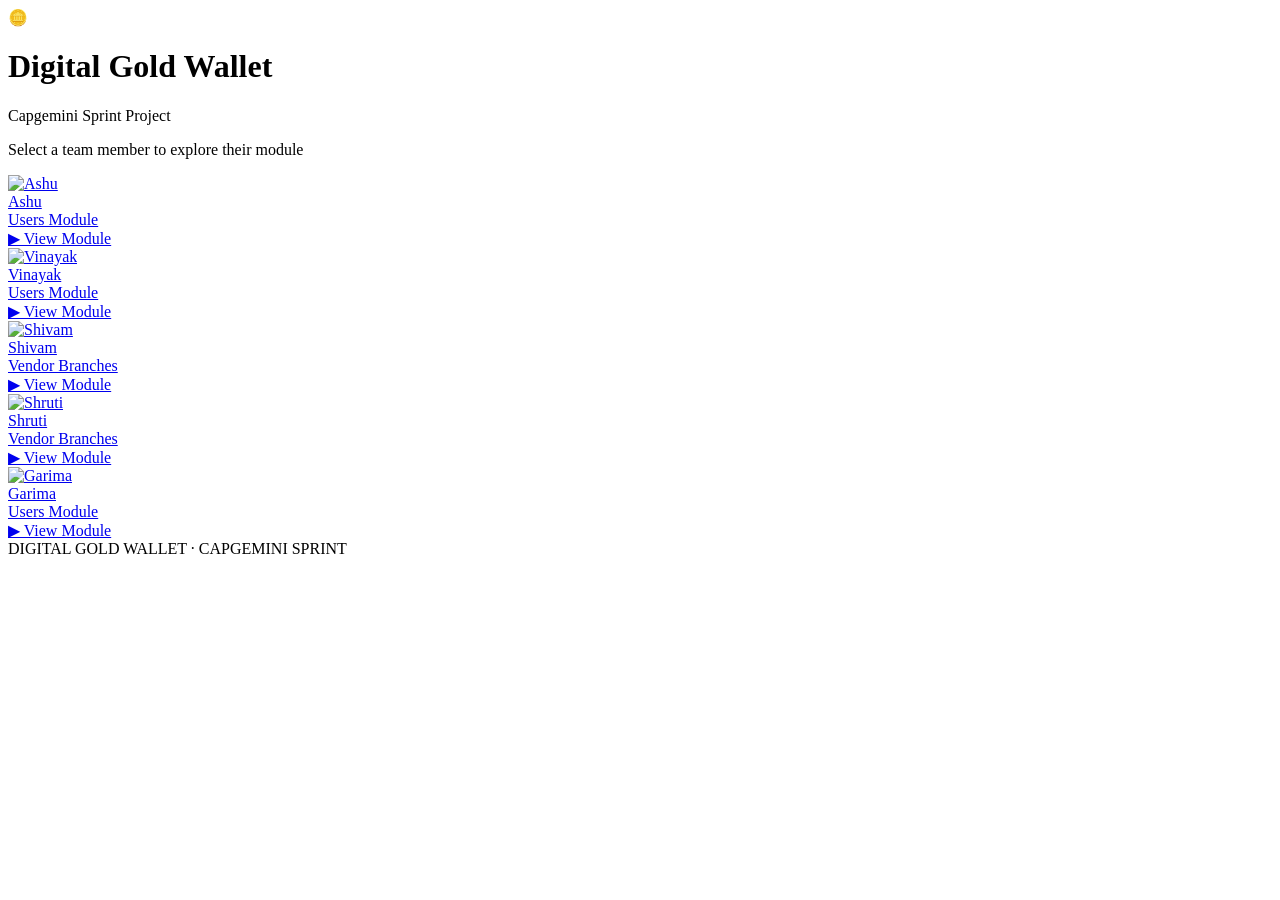
==== src/main/resources/templates/index.html @ c9b8d97d "created folder structure of frontend" ====
<!DOCTYPE html>
<html xmlns:th="http://www.thymeleaf.org">
<head>
    <meta charset="UTF-8"/>
    <meta name="viewport" content="width=device-width, initial-scale=1.0"/>
    <title>Digital Gold Wallet</title>
    <link rel="stylesheet" th:href="@{/css/style.css}">
</head>
<body>

<header class="app-header">
    <div class="logo-line">
        <div class="logo-coin">🪙</div>
        <h1>Digital Gold Wallet</h1>
    </div>
    <p class="subtle">Capgemini Sprint Project</p>
    <p class="subtle">Select a team member to explore their module</p>
</header>

<main class="page-shell">
    <div class="team-grid">
        <a class="member-card" href="/users?member=ashu">
            <div class="photo-wrap"><img class="member-photo" src="/images/ashu.jpg" alt="Ashu"></div>
            <div class="member-info"><div class="member-name">Ashu</div><div class="member-module">Users Module</div><div class="click-hint">▶ View Module</div></div>
        </a>
        <a class="member-card" href="/users?member=vinayak">
            <div class="photo-wrap"><img class="member-photo" src="/images/vinayak.jpg" alt="Vinayak"></div>
            <div class="member-info"><div class="member-name">Vinayak</div><div class="member-module">Users Module</div><div class="click-hint">▶ View Module</div></div>
        </a>
        <a class="member-card" href="/vendor-branches?member=shivam">
            <div class="photo-wrap"><img class="member-photo" src="/images/shivam.jpg" alt="Shivam"></div>
            <div class="member-info"><div class="member-name">Shivam</div><div class="member-module">Vendor Branches</div><div class="click-hint">▶ View Module</div></div>
        </a>
        <a class="member-card" href="/vendor-branches?member=shruti">
            <div class="photo-wrap"><img class="member-photo" src="/images/shruti.jpg" alt="Shruti"></div>
            <div class="member-info"><div class="member-name">Shruti</div><div class="member-module">Vendor Branches</div><div class="click-hint">▶ View Module</div></div>
        </a>
        <a class="member-card" href="/users?member=garima">
            <div class="photo-wrap"><img class="member-photo" src="/images/garima.jpg" alt="Garima"></div>
            <div class="member-info"><div class="member-name">Garima</div><div class="member-module">Users Module</div><div class="click-hint">▶ View Module</div></div>
        </a>
    </div>
</main>

<footer class="footer">DIGITAL GOLD WALLET · CAPGEMINI SPRINT</footer>

</body>
</html>
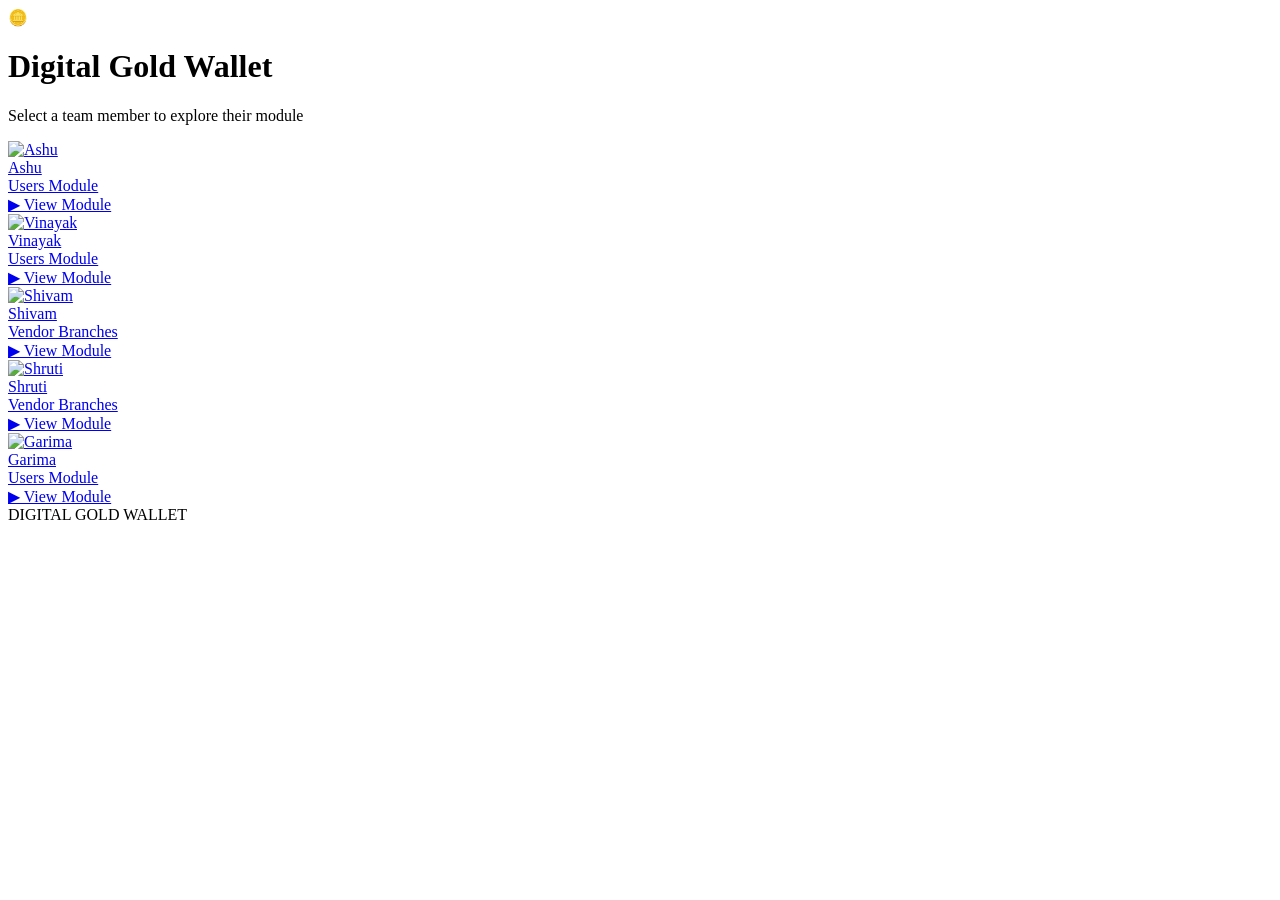
==== commit f02c31d3: "updated styling and added photos" ====
--- a/src/main/resources/templates/index.html
+++ b/src/main/resources/templates/index.html
@@ -13,7 +13,6 @@
         <div class="logo-coin">🪙</div>
         <h1>Digital Gold Wallet</h1>
     </div>
-    <p class="subtle">Capgemini Sprint Project</p>
     <p class="subtle">Select a team member to explore their module</p>
 </header>
 
@@ -42,7 +41,7 @@
     </div>
 </main>
 
-<footer class="footer">DIGITAL GOLD WALLET · CAPGEMINI SPRINT</footer>
+<footer class="footer">DIGITAL GOLD WALLET</footer>
 
 </body>
 </html>
